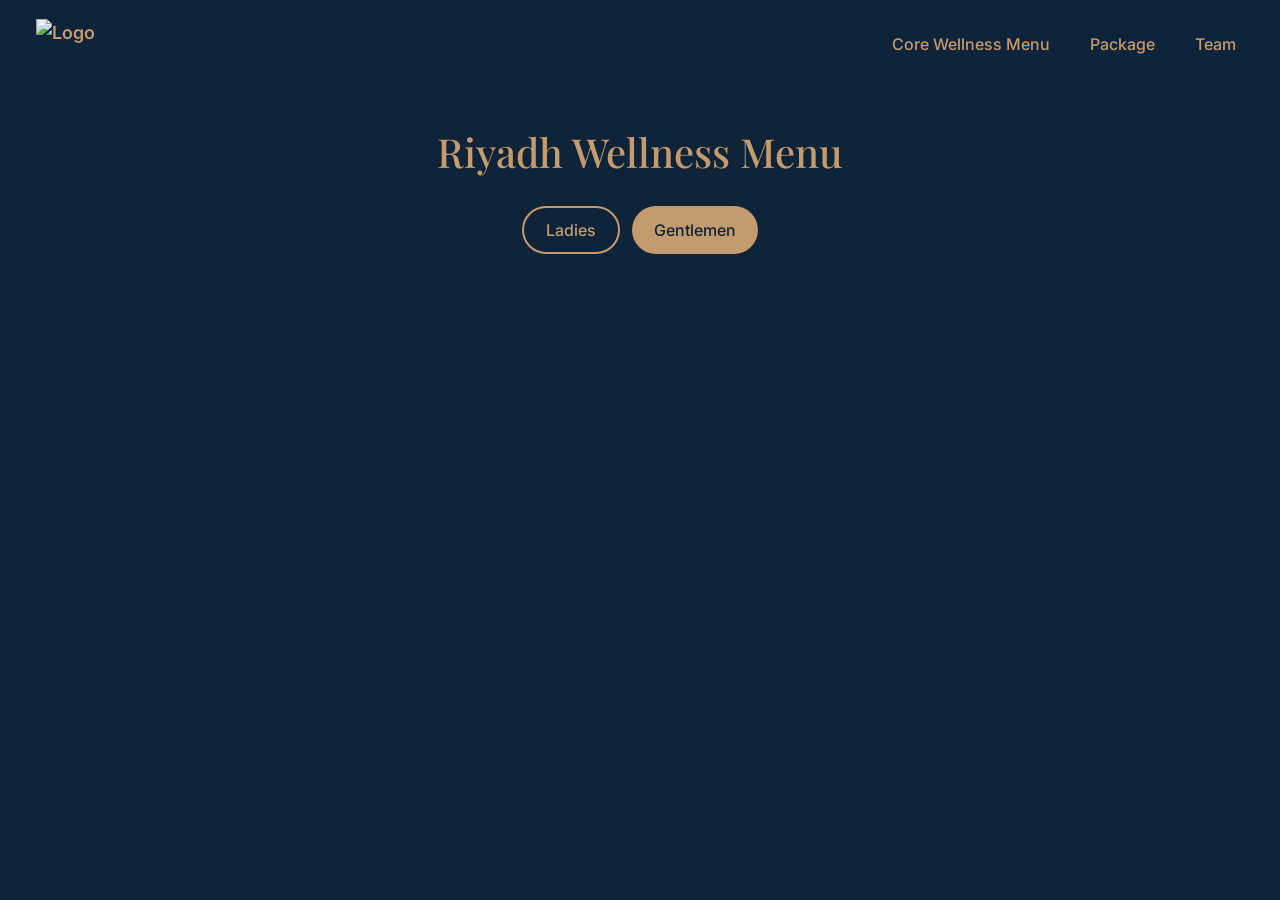
==== coreWellnessMenu.html @ 22218a44 "Wellness layihəsi üçün ilk commit" ====
<!DOCTYPE html>
<html lang="en">

<head>
  <meta charset="UTF-8">
  <meta name="viewport" content="width=device-width, initial-scale=1.0">
  <title>Core Wellness Riyadh</title>

  <link
    href="https://fonts.googleapis.com/css2?family=Playfair+Display:wght@600&family=Inter:wght@300;400;500&display=swap"
    rel="stylesheet">

  <!-- BOOTSTRAP CSS (MUST BE HERE) -->
  <link href="https://cdn.jsdelivr.net/npm/bootstrap@5.3.8/dist/css/bootstrap.min.css" rel="stylesheet">

  <!-- YOUR CUSTOM CSS (AFTER BOOTSTRAP) -->
  <link href="./style.css" rel="stylesheet">
  <link rel="icon" href="./CoreWellness.png" type="image/png">
</head>


<body class="page-menu">
  <nav class="navbar navbar-expand-lg custom-navbar">
    <div class="container-fluid">

      <!-- LOGO (LEFT) -->
      <a class="navbar-brand d-flex align-items-center" href="./coreWellnessLanding.html">
        <img src="./CoreWellness.png" alt="Logo" width="100" height="50" class="me-2">
      </a>

      <!-- MENU (RIGHT) -->
      <ul class="navbar-nav ms-auto flex-row gap-4">
        <li class="nav-item">
          <a class="nav-link" href="coreWellnessMenu.html">
            Core Wellness Menu
          </a>
        </li>
        <li class="nav-item">
          <a class="nav-link" href="packages.html">
            Package
          </a>
        </li>
        <li class="nav-item">
          <a class="nav-link" href="team.html">
            Team
          </a>
        </li>
      </ul>

    </div>
  </nav>
  <div class="container">
    <h1>Riyadh Wellness Menu</h1>

    <!-- GENDER -->
    <div class="gender-switch">
      <button class="active" onclick="setGender('ladies', this)">Ladies</button>
      <button onclick="setGender('gentlemen', this)">Gentlemen</button>
    </div>

    <!-- CATEGORY TABS -->
    <div class="tabs" id="categoryTabs"></div>

    <!-- CARDS -->
    <div class="cards" id="cards"></div>
  </div>

  <!-- MODAL -->
  <div class="modal" id="modal">
    <div class="modal-content">
      <span class="close" onclick="closeModal()">×</span>
      <h3 id="modalTitle"></h3>
      <p id="modalText"></p>
    </div>
  </div>
  <div id="modal" class="modal">
    <div class="modal-content">
      <span class="close" onclick="closeModal()">×</span>
      <h2 id="modalTitle"></h2>
      <div id="modalText"></div>
    </div>
  </div>

  <script src="https://cdn.jsdelivr.net/npm/bootstrap@5.3.8/dist/js/bootstrap.bundle.min.js"
    integrity="sha384-FKyoEForCGlyvwx9Hj09JcYn3nv7wiPVlz7YYwJrWVcXK/BmnVDxM+D2scQbITxI"
    crossorigin="anonymous"></script>

  <script src="./script.js"></script>

</body>

</html>
---- style.css ----
body {
  margin: 0;
  font-family: 'Inter', sans-serif;
  color: #C49B6F;
  /* position: relative; */
  /* overflow-x: hidden; */
}

/* landing background */
.page-landing::before {
  content: "";
  position: fixed;
  inset: 0;

  background-image: url("./Reception.webp");
  background-size: cover;
  background-position: center;
  background-repeat: no-repeat;

  filter: blur(1px);
  /* 🔥 BLUR DƏRƏCƏSİ – buranı dəyiş */
  transform: scale(1.1);
  /*blur kenarlarini gizladir*/
  opacity: 0.45;
  /* 🔥 ŞƏKİL GÜCÜ – buranı dəyiş */

  z-index: -1;
}

.page-landing {
  background: #0f2438;
  min-height: 100vh;
}

/* .page-landing::after {
  content: "";
  position: fixed;
  inset: 0;
  background: rgba(15, 36, 56, 0.6);
  z-index: -1;
} */


/* menu background */
.page-menu::before {
  content: "";
  position: fixed;
  inset: 0;

  background-image: url("./menu/corridor.webp");
  background-size: cover;
  background-position: center;
  /* background-repeat: no-repeat; */

  filter: blur(1px);
  /* 🔥 BLUR DƏRƏCƏSİ – buranı dəyiş */
  transform: scale(1.1);
  /*blur kenarlarini gizladir*/
  opacity: 0.45;
  /* 🔥 ŞƏKİL GÜCÜ – buranı dəyiş */

  z-index: -1;
}

/* ===== DYNAMIC MENU BACKGROUNDS ===== */

.page-menu::before {
  transition: background-image 0.4s ease, opacity 0.4s ease;
}

/* LADIES */
.page-menu.ladies::before {
  background-image: url("./menu/femalereception.webp");
}

.page-menu.ladies-massage::before {
  background-image: url("./menu/corridor.webp");
}

.page-menu.ladies-facial::before {
  background-image: url("./menu/Treatment2.webp");
}

.page-menu.ladies-body::before {
  background-image: url("./menu/tresament2.webp");
}

.page-menu.ladies-technologies::before {
  background-image: url("./menu/Technology.webp");
}

.page-menu.ladies-hairsalon::before {
  background-image: url("./menu/needtochange.png");
}

.page-menu.ladies-nail::before {
  background-image: url("./menu/Nail.webp");
}

/* GENTLEMEN */
.page-menu.gentlemen::before {
  background-image: url("./menu/needtochange.png");
}

.page-menu.gentlemen-massage::before {
  background-image: url("./menu/corridor.webp");
}

.page-menu.gentlemen-facial::before {
  background-image: url("./menu/Treatment2.webp");
}

.page-menu.gentlemen-body::before {
  background-image: url("./menu/tresament2.webp");
}

.page-menu.gentlemen-technologies::before {
  background-image: url("./menu/Technology.webp");
}

.page-menu.gentlemen-barber::before {
  background-image: url("./menu/needtochange.png");
}

.page-menu.gentlemen-nail::before {
  background-image: url("./menu/needtochange.png");
}


.page-menu {
  background: #0f2438;
  min-height: 100vh;
}

/* .page-landing::after {
  content: "";
  position: fixed;
  inset: 0;
  background: rgba(15, 36, 56, 0.6);
  z-index: -1;
} */

/* packages background */
.page-packages::before {
  content: "";
  position: fixed;
  inset: 0;

  background-image: url("./menu/Treatment2.webp");
  background-size: cover;
  background-position: center;
  background-repeat: no-repeat;

  filter: blur(1px);
  /* 🔥 BLUR DƏRƏCƏSİ – buranı dəyiş */
  transform: scale(1.1);
  /*blur kenarlarini gizladir*/
  opacity: 0.45;
  /* 🔥 ŞƏKİL GÜCÜ – buranı dəyiş */

  z-index: -1;
}

.page-packages {
  background: #0f2438;
  min-height: 100vh;
}

/* .page-landing::after {
  content: "";
  position: fixed;
  inset: 0;
  background: rgba(15, 36, 56, 0.6);
  z-index: -1;
} */



/* employee background */
.page-team::before {
  content: "";
  position: fixed;
  inset: 0;

  background-image: url("./team/Team/all.webp");
  background-size: contain;
  background-position: center;
  /* background-repeat: no-repeat; */

  filter: blur(15px);
  /* 🔥 BLUR DƏRƏCƏSİ – buranı dəyiş */
  transform: scale(1.1);
  /*blur kenarlarini gizladir*/
  opacity: 0.75;
  /* 🔥 ŞƏKİL GÜCÜ – buranı dəyiş */

  z-index: -2;
}

/* .page-landing::after {
  content: "";
  position: fixed;
  inset: 0;
  background: rgba(15, 36, 56, 0.6);
  z-index: -1;
} */

/* employeeFemale background */
/* employeeMale background */




.container {
  max-width: 1200px;
  margin: auto;
  padding: 40px 20px;
}

h1 {
  text-align: center;
  font-family: 'Playfair Display', serif;
  color: #C49B6F;
  margin-bottom: 30px;
}

/* ===== SWITCHES ===== */
.gender-switch,
.tabs {
  display: flex;
  justify-content: center;
  gap: 12px;
  flex-wrap: wrap;
  margin-bottom: 30px;
}

button {
  padding: 10px 22px;
  border-radius: 30px;
  border: none;
  cursor: pointer;
  background: #C49B6F;
  color: #0f2438;
  font-weight: 500;
  transition: 0.3s;
}

button:hover {
  opacity: 0.8;
}

button.active {
  background: #0f2438;
  color: #C49B6F;
  border: 2px solid #C49B6F;
}

/* ===== CARDS ===== */
.cards {
  margin-top: 30px;
}

.card {
  background: #0f2438;
  border-radius: 16px;
  padding: 2px;
  margin-bottom: 14px;
  box-shadow: 0 1px 10px #C49B6F;
  color: #C49B6F;


}

.card.show {
  opacity: 1;
  transform: translateY(0px);
}

.card-header {
  display: flex;
  justify-content: space-between;
  cursor: pointer;
}

.card-header strong {
  color: #C49B6F;
  font-size: 18px;
}

/* MODAL */
/* .modal {
  position: fixed;
  inset: 0;
  background: #0f2438;
  display: none;
  justify-content: center;
  align-items: center;
  z-index: 100;
} */

.modal-content {
  background: #0f2438;
  padding: 30px;
  border-radius: 18px;
  max-width: 600px;
  width: 90%;
  color: #C49B6F;
}

.close {
  float: right;
  cursor: pointer;
  font-size: 22px;
  color: #C49B6F;
}

/* MOBILE */
@media(max-width:768px) {
  h1 {
    font-size: 26px;
  }
}

/* NAVBAR BASE */
.custom-navbar {
  /* background-color: #38260f; */
  /* dark navy */
  padding: 14px 24px;
}

/* BRAND */
.custom-navbar .navbar-brand {
  color: #C49B6F;
  font-weight: 600;
  font-size: 18px;
}

.custom-navbar .navbar-brand:hover {
  color: #E0C08A;
}

/* NAV LINKS */
.custom-navbar .nav-link {
  color: #C49B6F;
  font-weight: 500;
  position: relative;
  padding: 6px 0;
}

/* HOVER EFFECT (gold underline) */
.custom-navbar .nav-link::after {
  content: "";
  position: absolute;
  left: 0;
  bottom: -4px;
  width: 0%;
  height: 2px;
  background-color: #C49B6F;
  transition: width 0.3s ease;
}

.custom-navbar .nav-link:hover::after,
.custom-navbar .nav-link.active::after {
  width: 100%;
}

/* ACTIVE LINK */
.custom-navbar .nav-link.active {
  color: #E0C08A;
}

/* REMOVE BOOTSTRAP DEFAULT */
.custom-navbar .nav-link:focus,
.custom-navbar .nav-link:hover {
  color: #E0C08A;
}

.gender-card {
  cursor: pointer;
  background-color: #0f2438;
  color: #C49B6F;
  border: 1px solid #C49B6F;
  transition: all 0.3s ease;
  min-height: 220px;
}

.gender-card:hover {
  background-color: #C49B6F;
  color: #0f2438;
  transform: translateY(-6px);
}

.gender-card h2 {
  font-family: 'Playfair Display', serif;
}

.cards .card {
  opacity: 0;
  transform: translateY(30px);
  transition: all 0.6s ease;
}

.cards .card.show {
  opacity: 1;
  transform: translateY(0);
}

.bali-icon {
  font-size: 42px;
  color: #C49B6F;
  opacity: 0.9;
  transition: all 0.3s ease;
}

.gender-card:hover .bali-icon {
  color: #0f2438;
  transform: scale(1.1);
}

/* female employee list */
/* Kart ümumi stil */
.team-card {
  background-color: #0f2438;
  border-radius: 15px;
  padding: 12px;
  box-shadow: 0 2px 6px #C49B6F;
  transition: transform 0.25s ease, box-shadow 0.25s ease;
}

/* Hover effekti */
.team-card:hover {
  transform: scale(1.03);
  box-shadow: 0 6px 12px #C49B6F;
}

/* Şəkil */
.team-card img {
  width: 100%;
  height: 180px;
  object-fit: contain;
  /* şəkil kəsilmir */
  border-radius: 50px;
  margin-bottom: 10px;
  background: #0f2438;
  /* fon ilə uyğunluq */
  padding: 5px;
}

/* Button */
.team-btn {
  width: 100%;
  padding: 8px;
  font-size: 14px;
  border-radius: 8px;
  border: 1px solid #C49B6F;
  background: #C49B6F;
  color: #0f2438;
  transition: all 0.3s ease;
}

.team-btn:hover {
  background: #0f2438;
  color: #C49B6F;
  border-color: #C49B6F;
}

/* bura kimi ranglar tamam */
/* Collapse info */
.team-info {
  margin-top: 10px;
  padding: 10px;
  font-size: 14px;
  text-align: left;
  border-left: 3px solid#C49B6F;
  border-radius: 6px;
  background-color: #0f2438;
  box-shadow: 0 1px 4px #C49B6F;
  animation: fadeIn 0.25s ease;
}

/* Fade-in animasiya */
@keyframes fadeIn {
  from {
    opacity: 0;
  }

  to {
    opacity: 1;
  }
}

/* landing area */


.hero-section {
  min-height: 70vh;
  background: url("./CoreWellness.png") no-repeat center;
  background-size: 400px;
  /* logonun ölçüsü */
  /* background-color: #0f2438; */
  /* yumşaq fon */
  position: relative;
  transform: translateY(-80px);
  position: relative;
}

/* text oxunsun deyə */
.hero-section::before {
  content: "";
  position: absolute;
  inset: 0;
}

.hero-section .container {
  position: relative;
  z-index: 1;
}

/* balance ur mind body & soul */
.quick-access {
  transform: translateY(-120px);
}

.luxury-tagline {
  position: absolute;
  left: 50%;
  top: 70%;
  /* logo altı */
  transform: translateX(-50%);

  font-family: 'Great Vibes', cursive;
  font-size: 28px;
  letter-spacing: 2px;

  color: #d4b07a;
  opacity: 0.85;

  text-shadow: 0 0 8px rgba(212, 176, 122, 0.35);
}

/* core wellnes menu */
.card-body {
  display: none;
  margin-top: 12px;
  line-height: 1.7;
  font-size: 14px;
  color: #C49B6F;
}

.card-body.open {
  display: block;
}

/* title clickable hiss olunsun */
.card-header {
  cursor: pointer;
}

/* price */
.price-box {
  margin-top: 10px;
}

.price-row {
  display: flex;
  justify-content: space-between;
  font-size: 14px;
  margin-top: 4px;
}

/* view details button */
.view-btn {
  margin-top: 12px;
  padding: 6px 16px;
  border-radius: 20px;
  border: 1px solid #C49B6F;
  background: transparent;
  color: #C49B6F;
  cursor: pointer;
  transition: 0.3s;
}

.view-btn:hover {
  background: #C49B6F;
  color: #0f2438;
}

.card-body.short .view-btn {
  display: inline-block;
  margin-top: 12px;
}

/* burdan package modal bashliyir PLUS*/
/* ===== QUICK MENU (IZOLYASIYA) ===== */

.quick-menu-wrapper {
  margin-top: 60px;
}

.quick-menu-card {
  width: 280px;
  /* hamısı eyni uzunluqda */
  padding: 18px 20px;
  /* nazik görünüş */
  text-align: center;

  background: #0f2438;
  border: 1px solid #C49B6F;
  border-radius: 16px;

  color: #C49B6F;
  cursor: pointer;

  transition: all 0.3s ease;
}

.quick-menu-card h2 {
  font-family: 'Playfair Display', serif;
  font-size: 22px;
  margin: 0;
}

.quick-menu-card:hover {
  background: #C49B6F;
  color: #0f2438;
  transform: translateY(-4px);
}

.main-core {
  font-family: 'Playfair Display', serif;
  min-height: 40vh;
  height: auto;
  display: flex;
  justify-content: center;
  margin-bottom: 24px;
}

.main-core .core-logo img {
  max-width: 220px;
  /* 🔑 əsas limit */
  width: 100%;
  /* responsive */
  height: auto;
  /* nisbət qorunsun */
  object-fit: contain;
  /* daşma olmasın */
}

.main-core .core-pack {
  display: flex;
  flex-direction: column;
  justify-content: center;
  align-items: center;
  height: 25vh;
}

.main-core .core-pack img {
  width: 120px;
  height: auto;
}

.main-core .core-pack .core-star {
  margin-bottom: 0.5rem;
}

.main-core .core-pack .core-star img {
  width: 7rem;
  height: 7rem;
}

.main-core .core-pack .core-desc {
  font-family: "Playpen Sans", Courier, monospace;
  font-size: 3rem;
  font-weight: thin;
}

.spa-packages-title {
  font-family: 'Playfair Display', serif;
  font-style: thin, italic;
  font-size: 30px;
  color: #f6f3f0;
  text-align: center;
  margin-bottom: 30px;
  position: relative;
}

/* core.in yazilishi */
/* modal first section */


.modal-intro::after {
  content: "";
  width: 80px;
  height: 1px;
  background: rgba(255, 255, 255, .3);
  margin: 16px auto 0;
}


/* logo */
.core-logo {
  background: transparent;
  /* ❌ fon yox */
  padding: 0;
  display: flex;
  flex-direction: column;
  align-items: center;
  font-family: 'Poppins', sans-serif;
}

.core-text {
  font-size: 64px;
  font-weight: 300;
  letter-spacing: 10px;
  color: #ffffff;
  line-height: 1;
}

.wellness-text {
  font-size: 16px;
  letter-spacing: 6px;
  color: #cfae70;
  /* spa vibe üçün qızılı ton */
  margin-top: 6px;
}

/* packages MODAL STYLE */
.wellness-modal {
  background: #0f2438;
  color: #c47f6f;
  border-radius: 20px;
  box-shadow: 0 0 40px rgba(196, 155, 111, 0.35);
}

.wellness-modal .modal-title {
  font-family: 'Segoe UI', Tahoma, sans-serif;
  letter-spacing: 1px;
}

#name {
  color: rgb(245, 241, 241);
}

#time {
  color: #c49b73;
}

.modal-section {
  display: flex;
  justify-content: center;
  align-items: center;
  margin: 0.5rem 0;
  font-family: 'Segoe UI', Tahoma, sans-serif;
  font-style: italic;
  font-size: 18px;
  /* border-bottom: 1px solid rgba(196, 155, 111, 0.4); */
  padding-bottom: 6px;
}

.menu-list {
  list-style: none;
  padding: 14px;
  margin: 0;
}

.menu-list li {
  display: flex;
  justify-content: space-between;
  padding: 7px 0;
  font-size: 12px;
  /* border-bottom: 1px dashed rgba(236, 57, 7, 0.25); */
}

.menu-list li span:last-child {
  opacity: 0.85;
}

.wellness-modal {
  background-image: url("./design.png");
  background-size: cover;
  background-position: center;
  background-repeat: no-repeat;
  color: #f5f0f0;
  border-radius: 20px;
  overflow: hidden;
}

/* overlay kimi oxunsun deyə */
/* .spa-package-wrapper {
  background: rgba(15, 36, 56, 0.45);
  backdrop-filter: blur(2px);
  padding: 30px;
  border-radius: 18px;
}

.spa-package-table {
  color: #E6D3B1;
  border-collapse: separate;
  border-spacing: 0 12px;
}

.spa-package-table th {
  font-weight: 500;
  border: none;
  color: #C9A46A;
}

.spa-package-table td {
  background: transparent;
  border: 1px solid rgba(201, 164, 106, 0.35);
  padding: 14px 18px;
  border-radius: 10px;
  color: #f5f1eb;
}


.spa-package-table tbody tr:hover td {
  background: rgba(255, 255, 255, 0.12);
  transition: 0.3s;
} */


/* ===== SPA PACKAGE TABLE – 1:1 FINAL ===== */

.spa-package-wrapper {
  background: transparent;
  padding: 10px;
}

/* TABLE BASE */
.spa-package-table {
  width: 100%;
  border-collapse: collapse;
  color: #ffffff;
  font-size: 12px;
}

/* HEADER */
.spa-package-table thead th {
  font-family: 'Playfair Display', serif;
  font-weight: 500;
  color: #c49b73;
  text-align: center;
  padding: 14px 18px;
  /* border-bottom: 1px solid rgba(255, 255, 255, 0.6); */
}

/* ROWS */
.spa-package-table tbody td {
  padding: 14px 18px;
  /* border-bottom: 1px solid rgba(255, 255, 255, 0.35); */
  color: #ffffff;
}

/* COLUMN LINES */
/* .spa-package-table th:not(:last-child), */
.spa-package-table td:not(:last-child) {
  border-right: 1px solid rgba(255, 255, 255, 0.35);
}

/* FIRST COLUMN (bold like image) */
/* .spa-package-table tbody td:first-child {
  font-weight: 600;
} */

/* PRICE COLOR */
.spa-package-table tbody td:last-child {
  font-weight: 500;
}

/* REMOVE BOOTSTRAP EFFECTS */
.spa-package-table tr,
.spa-package-table td,
.spa-package-table th {
  background: transparent !important;
  border-radius: 0 !important;
}

/* NO HOVER (image-də hover yoxdur) */
.spa-package-table tbody tr:hover td {
  background: transparent;
  justify-content: space-between;
}
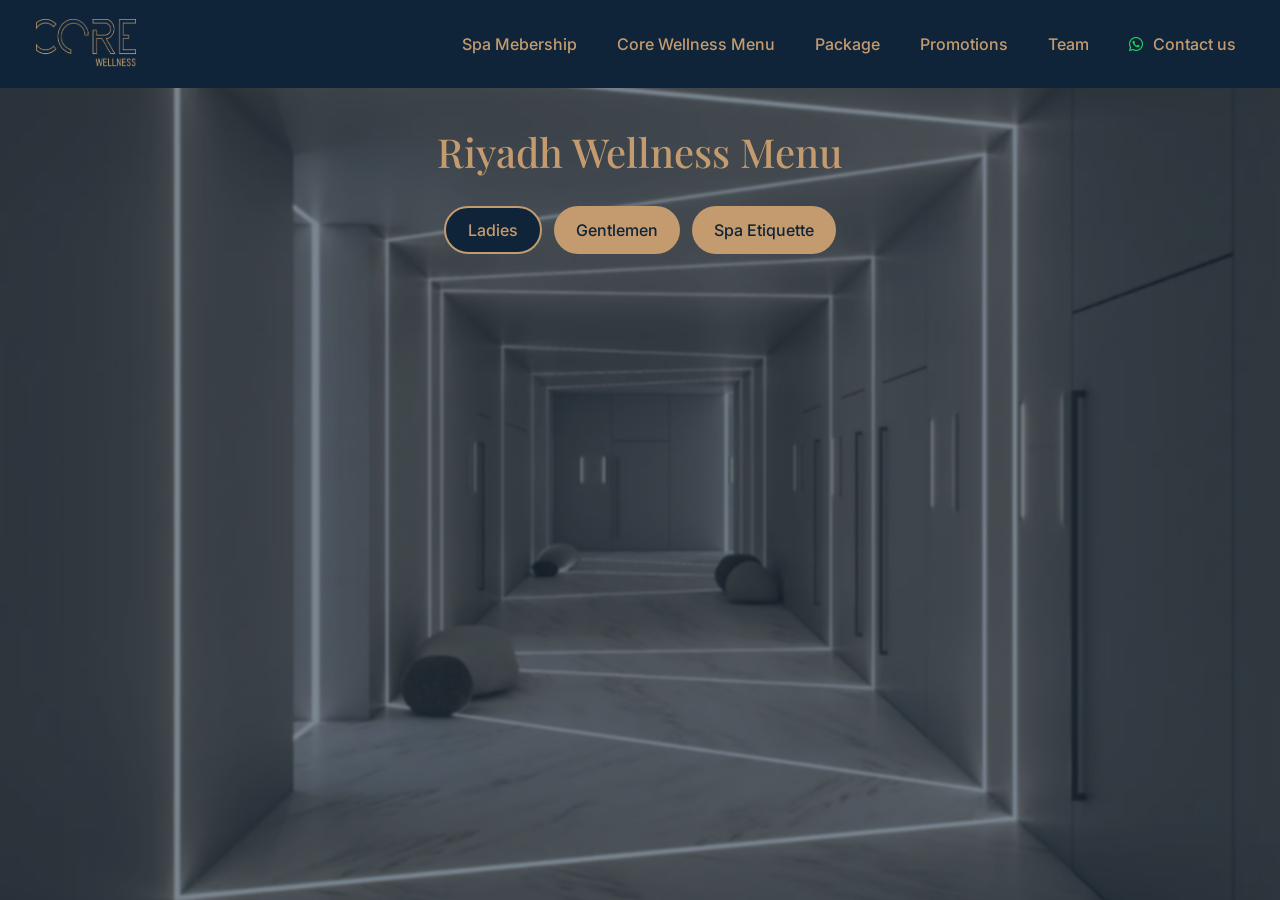
==== commit b5a289fc: "Spa membership" ====
--- a/coreWellnessMenu.html
+++ b/coreWellnessMenu.html
@@ -4,7 +4,7 @@
 <head>
   <meta charset="UTF-8">
   <meta name="viewport" content="width=device-width, initial-scale=1.0">
-  <title>Core Wellness Riyadh</title>
+  <title>Menu</title>
 
   <link
     href="https://fonts.googleapis.com/css2?family=Playfair+Display:wght@600&family=Inter:wght@300;400;500&display=swap"
@@ -15,38 +15,50 @@
 
   <!-- YOUR CUSTOM CSS (AFTER BOOTSTRAP) -->
   <link href="./style.css" rel="stylesheet">
-  <link rel="icon" href="./CoreWellness.png" type="image/png">
+  <link rel="icon" href="./assets/CoreWellness.png" type="image/png">
+  <link rel="stylesheet" href="https://cdnjs.cloudflare.com/ajax/libs/font-awesome/6.5.0/css/all.min.css">
 </head>
 
 
 <body class="page-menu">
   <nav class="navbar navbar-expand-lg custom-navbar">
     <div class="container-fluid">
-
-      <!-- LOGO (LEFT) -->
-      <a class="navbar-brand d-flex align-items-center" href="./coreWellnessLanding.html">
-        <img src="./CoreWellness.png" alt="Logo" width="100" height="50" class="me-2">
+      <a class="navbar-brand d-flex align-items-center" href="./index.html">
+        <img src="./assets/CoreWellness.png" alt="Logo" width="100" height="50" class="me-2">
       </a>
 
-      <!-- MENU (RIGHT) -->
-      <ul class="navbar-nav ms-auto flex-row gap-4">
-        <li class="nav-item">
-          <a class="nav-link" href="coreWellnessMenu.html">
-            Core Wellness Menu
-          </a>
-        </li>
-        <li class="nav-item">
-          <a class="nav-link" href="packages.html">
-            Package
-          </a>
-        </li>
-        <li class="nav-item">
-          <a class="nav-link" href="team.html">
-            Team
-          </a>
-        </li>
-      </ul>
+      <!-- HAMBURGER DÜYMƏSİ -->
+      <button class="navbar-toggler" type="button" data-bs-toggle="collapse" data-bs-target="#navbarMenu"
+        aria-controls="navbarMenu" aria-expanded="false">
+        <span class="navbar-toggler-icon"></span>
+      </button>
 
+      <!-- MENÜ -->
+      <div class="collapse navbar-collapse" id="navbarMenu">
+        <ul class="navbar-nav ms-auto gap-lg-4 gap-2 mt-3 mt-lg-0">
+          <li class="nav-item">
+            <a class="nav-link" href="spaMembership.html">Spa Mebership</a>
+          </li>
+          <li class="nav-item">
+            <a class="nav-link" href="coreWellnessMenu.html">Core Wellness Menu</a>
+          </li>
+          <li class="nav-item">
+            <a class="nav-link" href="packages.html">Package</a>
+          </li>
+
+          <li class="nav-item">
+            <a class="nav-link" href="promation.html">Promotions</a>
+          </li>
+          <li class="nav-item">
+            <a class="nav-link" href="team.html">Team</a>
+          </li>
+          <li class="nav-item">
+            <a class="nav-link whatsapp-link" href="https://wa.me/966559937803" target="_blank">
+              <i class="fab fa-whatsapp"></i> Contact us
+            </a>
+          </li>
+        </ul>
+      </div>
     </div>
   </nav>
   <div class="container">
@@ -56,6 +68,7 @@
     <div class="gender-switch">
       <button class="active" onclick="setGender('ladies', this)">Ladies</button>
       <button onclick="setGender('gentlemen', this)">Gentlemen</button>
+      <button onclick="setGender('spaEtiquette', this)">Spa Etiquette</button>
     </div>
 
     <!-- CATEGORY TABS -->
@@ -89,4 +102,4 @@
 
 </body>
 
-</html>+</html
--- a/style.css
+++ b/style.css
@@ -1,3 +1,8 @@
+html,
+body {
+  overflow-x: hidden;
+}
+
 body {
   margin: 0;
   font-family: 'Inter', sans-serif;
@@ -5,6 +10,8 @@
   /* position: relative; */
   /* overflow-x: hidden; */
 }
+
+
 
 /* landing background */
 .page-landing::before {
@@ -12,7 +19,7 @@
   position: fixed;
   inset: 0;
 
-  background-image: url("./Reception.webp");
+  background-image: url("./assets/Reception.webp");
   background-size: cover;
   background-position: center;
   background-repeat: no-repeat;
@@ -47,7 +54,7 @@
   position: fixed;
   inset: 0;
 
-  background-image: url("./menu/corridor.webp");
+  background-image: url("./assets/team/menu/corridor.webp");
   background-size: cover;
   background-position: center;
   /* background-repeat: no-repeat; */
@@ -62,6 +69,275 @@
   z-index: -1;
 }
 
+/* Spa Membership bashlangicc */
+/* ===== HERO ===== */
+
+.page-membership {
+  background: #0f2438;
+  min-height: 100vh;
+}
+
+.page-membership::before {
+  content: "";
+  position: fixed;
+  inset: 0;
+  background-image: url("./assets/Reception.webp");
+  background-size: cover;
+  background-position: center;
+  filter: blur(1px);
+  transform: scale(1.1);
+  opacity: 0.45;
+  z-index: -1;
+}
+
+.membership-hero {
+  min-height: 100vh;
+  position: relative;
+  display: flex;
+  flex-direction: column;
+  align-items: center;
+  justify-content: center;
+
+  /* 🔥 BURAYA ÖZ ŞƏKLİNİ ƏLAVƏ ET */
+  background-image: url("./assets/team/menu/vitality2.webp");
+  background-size: cover;
+  background-position: center;
+  background-attachment: fixed;
+}
+
+/* qaranlıq örtük */
+.membership-hero::before {
+  content: "";
+  position: absolute;
+  inset: 0;
+  background: rgba(10, 20, 35, 0.65);
+  z-index: 0;
+}
+
+.membership-hero>* {
+  position: relative;
+  z-index: 1;
+}
+
+/* logo qutusu */
+.hero-logo-box {
+  background: rgba(15, 36, 56, 0.75);
+  border: 1px solid rgba(196, 155, 111, 0.3);
+  border-radius: 16px;
+  padding: 32px 40px;
+  text-align: center;
+  backdrop-filter: blur(6px);
+  margin-bottom: 48px;
+}
+
+/* 🔥 LOGO ŞƏKLİ – buraya öz şəklini qoy */
+.hero-logo-box img {
+  width: 120px;
+  height: auto;
+  margin-bottom: 16px;
+}
+
+.hero-logo-box h2 {
+  font-family: 'Playfair Display', serif;
+  font-size: 22px;
+  color: #C49B6F;
+  letter-spacing: 3px;
+  margin: 0;
+  line-height: 1.4;
+}
+
+/* ===== MEMBERSHIP BUTTONS ===== */
+.membership-btns {
+  display: flex;
+  gap: 20px;
+  flex-wrap: wrap;
+  justify-content: center;
+}
+
+.membership-btn {
+  padding: 16px 36px;
+  border-radius: 50px;
+  border: 1.5px solid #C49B6F;
+  background: transparent;
+  color: #C49B6F;
+  font-family: 'Playfair Display', serif;
+  font-size: 16px;
+  letter-spacing: 2px;
+  cursor: pointer;
+  transition: all 0.3s ease;
+}
+
+.membership-btn:hover {
+  background: #C49B6F;
+  color: #0f2438;
+  transform: translateY(-3px);
+  box-shadow: 0 10px 30px rgba(196, 155, 111, 0.3);
+}
+
+/* ===== MODAL ===== */
+.membership-modal .modal-content {
+  background: #0a1623;
+  border: 1px solid rgba(196, 155, 111, 0.3);
+  border-radius: 20px;
+  color: #fff;
+}
+
+.membership-modal .modal-header {
+  border-bottom: 1px solid rgba(196, 155, 111, 0.2);
+  padding: 24px 28px;
+}
+
+.membership-modal .modal-title {
+  font-family: 'Playfair Display', serif;
+  font-size: 26px;
+  color: #fff;
+}
+
+.membership-modal .modal-title span {
+  color: #C49B6F;
+}
+
+.membership-modal .btn-close {
+  filter: invert(1);
+  opacity: 0.6;
+}
+
+.membership-modal .modal-body {
+  padding: 24px 28px;
+  max-height: 70vh;
+  overflow-y: auto;
+}
+
+.membership-modal .modal-body::-webkit-scrollbar {
+  width: 4px;
+}
+
+.membership-modal .modal-body::-webkit-scrollbar-thumb {
+  background: #C49B6F;
+  border-radius: 4px;
+}
+
+/* price badge */
+.price-badge {
+  display: inline-block;
+  background: rgba(196, 155, 111, 0.15);
+  border: 1px solid #C49B6F;
+  color: #C49B6F;
+  font-size: 18px;
+  font-weight: 500;
+  padding: 8px 24px;
+  border-radius: 30px;
+  margin-bottom: 24px;
+}
+
+/* membership table */
+.mem-table {
+  width: 100%;
+  border-collapse: collapse;
+  font-size: 14px;
+}
+
+.mem-table th {
+  color: #C49B6F;
+  font-weight: 500;
+  padding: 12px 16px;
+  border-bottom: 1px solid rgba(196, 155, 111, 0.3);
+  font-family: 'Playfair Display', serif;
+}
+
+.mem-table td {
+  padding: 14px 16px;
+  border-bottom: 1px solid rgba(255, 255, 255, 0.07);
+  color: #e0d5c5;
+  vertical-align: middle;
+}
+
+.mem-table td:last-child {
+  text-align: center;
+  color: #C49B6F;
+  font-weight: 500;
+}
+
+.check-icon {
+  color: #C49B6F;
+  font-size: 16px;
+}
+
+.footnote {
+  font-size: 11px;
+  color: rgba(255, 255, 255, 0.4);
+  margin-top: 16px;
+  line-height: 1.6;
+}
+
+@media (max-width: 600px) {
+  .hero-logo-box {
+    padding: 24px 20px;
+    margin: 0 16px 32px;
+  }
+
+  .membership-btn {
+    padding: 12px 24px;
+    font-size: 14px;
+  }
+
+  .mem-table {
+    font-size: 12px;
+  }
+
+  .mem-table th,
+  .mem-table td {
+    padding: 10px 10px;
+  }
+}
+
+
+
+.membership-cards {
+  display: flex;
+  flex-direction: column;
+  gap: 14px;
+  max-width: 500px;
+  margin: 60px auto;
+  padding: 0 20px;
+}
+
+.mem-card {
+  width: 400px;
+  padding: 18px 20px;
+  text-align: center;
+  background: #0f2438;
+  border: 1px solid #C49B6F;
+  border-radius: 16px;
+  color: #C49B6F;
+  cursor: pointer;
+  transition: all 0.3s ease;
+}
+
+.mem-card h3 {
+  font-family: 'Playfair Display', serif;
+  font-size: 22px;
+  margin: 0;
+}
+
+.mem-card:hover {
+  background: #C49B6F;
+  color: #0f2438;
+  transform: translateY(-4px);
+}
+
+.mem-card:hover h3 {
+  color: #0f2438;
+}
+
+@media (max-width: 480px) {
+  .mem-card {
+    width: 90vw;
+  }
+}
+
+/* bitdi Spa Membership */
+
 /* ===== DYNAMIC MENU BACKGROUNDS ===== */
 
 .page-menu::before {
@@ -70,62 +346,109 @@
 
 /* LADIES */
 .page-menu.ladies::before {
-  background-image: url("./menu/femalereception.webp");
+  background-image: url("./assets/team/menu/femalereception.webp");
 }
 
 .page-menu.ladies-massage::before {
-  background-image: url("./menu/corridor.webp");
+  background-image: url("./assets/team/menu/corridor.webp");
 }
 
 .page-menu.ladies-facial::before {
-  background-image: url("./menu/Treatment2.webp");
+  background-image: url("./assets/team/menu/Treatment2.webp");
 }
 
 .page-menu.ladies-body::before {
-  background-image: url("./menu/tresament2.webp");
+  background-image: url("./assets/team/menu/tresament2.webp");
 }
 
 .page-menu.ladies-technologies::before {
-  background-image: url("./menu/Technology.webp");
+  background-image: url("./assets/team/menu/Technology.webp");
 }
 
 .page-menu.ladies-hairsalon::before {
-  background-image: url("./menu/needtochange.png");
+  background-image: url("./assets/team/menu/needtochange.png");
 }
 
 .page-menu.ladies-nail::before {
-  background-image: url("./menu/Nail.webp");
+  background-image: url("./assets/team/menu/Nail.webp");
 }
 
 /* GENTLEMEN */
 .page-menu.gentlemen::before {
-  background-image: url("./menu/needtochange.png");
+  background-image: url("./assets/team/menu/needtochange.png");
 }
 
 .page-menu.gentlemen-massage::before {
-  background-image: url("./menu/corridor.webp");
+  background-image: url("./assets/team/menu/corridor.webp");
 }
 
 .page-menu.gentlemen-facial::before {
-  background-image: url("./menu/Treatment2.webp");
+  background-image: url("./assets/team/menu/Treatment2.webp");
 }
 
 .page-menu.gentlemen-body::before {
-  background-image: url("./menu/tresament2.webp");
+  background-image: url("./assets/team/menu/tresament2.webp");
 }
 
 .page-menu.gentlemen-technologies::before {
-  background-image: url("./menu/Technology.webp");
+  background-image: url("./assets/team/menu/Technology.webp");
 }
 
 .page-menu.gentlemen-barber::before {
-  background-image: url("./menu/needtochange.png");
+  background-image: url("./assets/team/menu/needtochange.png");
 }
 
 .page-menu.gentlemen-nail::before {
-  background-image: url("./menu/needtochange.png");
-}
-
+  background-image: url("./assets/team/menu/needtochange.png");
+}
+
+.page-menu.spa-etiquette {
+  background: url("./assets/team/etiquette.webp") center/cover no-repeat fixed;
+}
+
+.etiquette-wrapper {
+  max-width: 900px;
+  margin: 50px auto;
+  padding: 40px;
+  background: #0f2438;
+  color: #fff;
+  border-radius: 20px;
+  line-height: 1.8;
+}
+
+.etiquette-wrapper h2 {
+  margin-top: 30px;
+  color: #C49B6F;
+}
+
+.etiquette-wrapper ul {
+  padding-left: 20px;
+}
+
+.etiquette-wrapper li {
+  margin-bottom: 10px;
+}
+
+/* scroll burdan bashdiyir */
+.etiquette-wrapper {
+  max-height: 70vh;
+  overflow-y: auto;
+  padding-right: 10px;
+}
+
+
+.etiquette-wrapper::-webkit-scrollbar {
+  width: 6px;
+}
+
+.etiquette-wrapper::-webkit-scrollbar-track {
+  background: transparent;
+}
+
+.etiquette-wrapper::-webkit-scrollbar-thumb {
+  background: #C49B6F;
+  border-radius: 10px;
+}
 
 .page-menu {
   background: #0f2438;
@@ -146,7 +469,7 @@
   position: fixed;
   inset: 0;
 
-  background-image: url("./menu/Treatment2.webp");
+  background-image: url("./assets/team/menu/Treatment2.webp");
   background-size: cover;
   background-position: center;
   background-repeat: no-repeat;
@@ -175,27 +498,293 @@
 } */
 
 
-
-/* employee background */
-.page-team::before {
+.modal-body::-webkit-scrollbar {
+  width: 4px;
+}
+
+.modal-body::-webkit-scrollbar-thumb {
+  background: #C49B6F;
+  border-radius: 4px;
+}
+
+.modal-body::-webkit-scrollbar-track {
+  background: transparent;
+}
+
+/* Team start */
+/* FILTER BUTTONS */
+
+/* .filter-btn {
+  padding: 10px 25px;
+  margin: 5px;
+  border-radius: 30px;
+  border: 1px solid #c5a47e;
+  background: transparent;
+  color: #fff;
+  transition: 0.3s;
+}
+
+.filter-btn:hover,
+.filter-btn.active {
+  background: #c5a47e;
+  color: #000;
+} */
+
+
+/* TEAM LIST */
+
+.team-list {
+  max-width: 800px;
+  margin: auto;
+}
+
+/* Small list layout */
+
+.team-item {
+  display: flex;
+  align-items: center;
+  gap: 15px;
+  padding: 12px;
+  border-bottom: 1px solid rgba(255, 255, 255, 0.1);
+  cursor: pointer;
+  transition: 0.3s;
+}
+
+.team-item:hover {
+  background: rgba(255, 255, 255, 0.05);
+}
+
+.team-item img {
+  width: 60px;
+  height: 60px;
+  object-fit: cover;
+  border-radius: 50%;
+}
+
+/* Modal */
+
+.team-modal {
+  display: none;
+  position: fixed;
+  inset: 0;
+  background: rgba(0, 0, 0, 0.8);
+  justify-content: center;
+  align-items: center;
+  z-index: 9999;
+}
+
+.modal-content-box {
+  background: #0b1c2d;
+  padding: 30px;
+  border-radius: 12px;
+  width: 400px;
+  text-align: center;
+  position: relative;
+}
+
+.modal-content-box img {
+  width: 120px;
+  border-radius: 50%;
+  margin-bottom: 20px;
+}
+
+.close-modal {
+  position: absolute;
+  top: 10px;
+  right: 15px;
+  font-size: 22px;
+  cursor: pointer;
+  color: #d4af37;
+}
+
+/* burdan silersan modul team */
+#teamModal .modal-body {
+  max-height: 75vh;
+  overflow-y: auto;
+  padding-right: 10px;
+}
+
+/* Premium scroll style */
+#teamModal .modal-body::-webkit-scrollbar {
+  width: 6px;
+}
+
+#teamModal .modal-body::-webkit-scrollbar-thumb {
+  background: #c8a96a;
+  border-radius: 10px;
+}
+
+/* TEAM MODAL FIXED SCROLL */
+
+#teamModal .modal-dialog {
+  max-width: 900px;
+}
+
+#teamModal .modal-content {
+  max-height: 85vh;
+  overflow: hidden;
+  /* 🔥 əsas budur */
+  border-radius: 20px;
+}
+
+#teamModal .modal-body {
+  max-height: 70vh;
+  overflow-y: auto;
+  padding-right: 15px;
+}
+
+
+
+
+
+/* .page-team::before {
   content: "";
   position: fixed;
-  inset: 0;
-
-  background-image: url("./team/Team/all.webp");
-  background-size: contain;
-  background-position: center;
-  /* background-repeat: no-repeat; */
-
-  filter: blur(15px);
-  /* 🔥 BLUR DƏRƏCƏSİ – buranı dəyiş */
-  transform: scale(1.1);
-  /*blur kenarlarini gizladir*/
-  opacity: 0.75;
-  /* 🔥 ŞƏKİL GÜCÜ – buranı dəyiş */
-
-  z-index: -2;
-}
+  inset: 0; */
+
+/* background-image: url("./assets/team/Team/all.webp"); */
+/* background-size: cover; */
+/* background-position: center; */
+/* background-repeat: no-repeat; */
+
+/* filter: blur(15px); */
+/* 🔥 BLUR DƏRƏCƏSİ – buranı dəyiş */
+/* transform: scale(1.1); */
+/*blur kenarlarini gizladir*/
+/* opacity: 0.75; */
+/* 🔥 ŞƏKİL GÜCÜ – buranı dəyiş */
+
+/* z-index: -2; */
+/* } */
+
+/* BURDANNNNNNNNNNNNNNNNNNNNNN */
+/* .team-card {
+  display: flex;
+  align-items: center;
+  padding: 15px;
+  margin-bottom: 15px;
+  background: rgba(255, 255, 255, 0.05);
+  border-radius: 10px;
+  cursor: pointer;
+  transition: 0.3s;
+}
+
+.team-card:hover {
+  background: rgba(197, 164, 126, 0.2);
+} */
+
+.team-img {
+  width: 70px;
+  height: 70px;
+  object-fit: cover;
+  object-position: top center;
+  /* 👈 ƏN VACİB */
+  border-radius: 50%;
+  margin-right: 15px;
+}
+
+/* silinacaq sheylar */
+
+.page-team {
+  background: linear-gradient(rgba(95, 74, 68, 0.966), rgba(25, 11, 5, 0.95)),
+    url('./assets/team/Team/all.webp') center/cover no-repeat fixed;
+  color: #fff;
+  min-height: 100vh;
+}
+
+.filter-btn {
+  padding: 12px 30px;
+  margin: 8px;
+  border-radius: 50px;
+  border: 1px solid #c5a47e;
+  background: transparent;
+  color: #fff;
+  font-weight: 500;
+  letter-spacing: 1px;
+  transition: all 0.4s ease;
+}
+
+.filter-btn:hover {
+  background: #c5a47e;
+  color: #000;
+  transform: translateY(-3px);
+  box-shadow: 0 10px 25px rgba(197, 164, 126, 0.4);
+}
+
+.filter-btn.active {
+  background: #c5a47e;
+  color: #000;
+}
+
+.team-card {
+
+  display: flex;
+  align-items: center;
+  padding: 1px;
+  margin-bottom: 20px;
+  background: rgba(255, 255, 255, 0.05);
+  border-radius: 15px;
+  cursor: pointer;
+  transition: all 0.4s ease;
+  opacity: 0;
+  transform: translateY(20px);
+  animation: fadeUp 0.6s forwards;
+}
+
+.team-card:hover {
+  background: rgba(197, 164, 126, 0.2);
+  transform: scale(1.03);
+}
+
+.label {
+  color: #c5a47e;
+  /* gold luxury */
+  font-weight: 600;
+}
+
+.value {
+  color: #e6e6e6;
+  margin-left: 8px;
+}
+
+.modal-body p {
+  border-bottom: 1px solid rgba(255, 255, 255, 0.085);
+  padding-bottom: 8px;
+}
+
+@keyframes fadeUp {
+  to {
+    opacity: 1;
+    transform: translateY(0);
+  }
+}
+
+.luxury-modal {
+  background: linear-gradient(145deg, #0f1c2a, #13293d);
+  border-radius: 20px;
+  border: 1px solid rgba(197, 164, 126, 0.4);
+  box-shadow: 0 30px 60px rgba(0, 0, 0, 0.6);
+}
+
+#modalImg {
+  border-radius: 20px;
+  border: 2px solid #c5a47e;
+}
+
+.modal.fade .modal-dialog {
+  transform: scale(0.8);
+  transition: transform 0.4s ease;
+}
+
+.modal.show .modal-dialog {
+  transform: scale(1);
+}
+
+
+
+
+
+
 
 /* .page-landing::after {
   content: "";
@@ -208,7 +797,66 @@
 /* employeeFemale background */
 /* employeeMale background */
 
-
+/* female employee list */
+/* Kart ümumi stil */
+/* .team-card {
+  background-color: #0f2438;
+  border-radius: 15px;
+  padding: 12px;
+  box-shadow: 0 2px 6px #C49B6F;
+  transition: transform 0.25s ease, box-shadow 0.25s ease;
+} */
+
+/* Hover effekti */
+/* .team-card:hover {
+  transform: scale(1.03);
+  box-shadow: 0 6px 12px #C49B6F;
+} */
+
+/* Şəkil */
+/* .team-card img {
+  width: 100%;
+  height: 180px; */
+/* object-fit: contain; */
+/* şəkil kəsilmir */
+/* border-radius: 50px; */
+/* margin-bottom: 10px; */
+/* background: #0f2438; */
+/* fon ilə uyğunluq */
+/* padding: 5px; */
+/* } */
+
+/* Button */
+/* .team-btn {
+  width: 100%;
+  padding: 8px;
+  font-size: 14px;
+  border-radius: 8px;
+  border: 1px solid #C49B6F;
+  background: #C49B6F;
+  color: #0f2438;
+  transition: all 0.3s ease;
+}
+
+.team-btn:hover {
+  background: #0f2438;
+  color: #C49B6F;
+  border-color: #C49B6F;
+} */
+
+/* bura kimi ranglar tamam */
+/* Collapse info */
+/* .team-info {
+  margin-top: 10px;
+  padding: 10px;
+  font-size: 14px;
+  text-align: left;
+  border-left: 3px solid#C49B6F;
+  border-radius: 6px;
+  background-color: #0f2438;
+  box-shadow: 0 1px 4px #C49B6F;
+  animation: fadeIn 0.25s ease;
+} */
 
 
 .container {
@@ -255,6 +903,24 @@
   border: 2px solid #C49B6F;
 }
 
+/* ALT KATEQORİYA DÜYMƏLƏRİ (Massage, Facial, Body...) */
+.tabs button {
+  background: #0f2438;
+  color: #C49B6F;
+  border: 1.5px solid #C49B6F;
+}
+
+.tabs button:hover {
+  /* background: rgba(223, 16, 65, 0.15); */
+  opacity: 0.8;
+}
+
+.tabs button.active {
+  background: #C49B6F;
+  color: #0f2438;
+  border: 2px solid #C49B6F;
+}
+
 /* ===== CARDS ===== */
 .cards {
   margin-top: 30px;
@@ -285,6 +951,34 @@
 .card-header strong {
   color: #C49B6F;
   font-size: 18px;
+}
+
+@media (max-width: 600px) {
+
+  .gender-switch button,
+  .tabs button {
+    padding: 8px 14px;
+    font-size: 13px;
+  }
+
+  .card {
+    padding: 12px 16px;
+  }
+
+  .card-header {
+    flex-direction: column;
+    gap: 4px;
+  }
+
+  .card-title {
+    font-size: 13px;
+  }
+
+  .header-price {
+    font-size: 11px;
+    opacity: 0.85;
+    line-height: 1.5;
+  }
 }
 
 /* MODAL */
@@ -323,7 +1017,7 @@
 
 /* NAVBAR BASE */
 .custom-navbar {
-  /* background-color: #38260f; */
+  background-color: #0f2438;
   /* dark navy */
   padding: 14px 24px;
 }
@@ -417,66 +1111,7 @@
   transform: scale(1.1);
 }
 
-/* female employee list */
-/* Kart ümumi stil */
-.team-card {
-  background-color: #0f2438;
-  border-radius: 15px;
-  padding: 12px;
-  box-shadow: 0 2px 6px #C49B6F;
-  transition: transform 0.25s ease, box-shadow 0.25s ease;
-}
-
-/* Hover effekti */
-.team-card:hover {
-  transform: scale(1.03);
-  box-shadow: 0 6px 12px #C49B6F;
-}
-
-/* Şəkil */
-.team-card img {
-  width: 100%;
-  height: 180px;
-  object-fit: contain;
-  /* şəkil kəsilmir */
-  border-radius: 50px;
-  margin-bottom: 10px;
-  background: #0f2438;
-  /* fon ilə uyğunluq */
-  padding: 5px;
-}
-
-/* Button */
-.team-btn {
-  width: 100%;
-  padding: 8px;
-  font-size: 14px;
-  border-radius: 8px;
-  border: 1px solid #C49B6F;
-  background: #C49B6F;
-  color: #0f2438;
-  transition: all 0.3s ease;
-}
-
-.team-btn:hover {
-  background: #0f2438;
-  color: #C49B6F;
-  border-color: #C49B6F;
-}
-
-/* bura kimi ranglar tamam */
-/* Collapse info */
-.team-info {
-  margin-top: 10px;
-  padding: 10px;
-  font-size: 14px;
-  text-align: left;
-  border-left: 3px solid#C49B6F;
-  border-radius: 6px;
-  background-color: #0f2438;
-  box-shadow: 0 1px 4px #C49B6F;
-  animation: fadeIn 0.25s ease;
-}
+
 
 /* Fade-in animasiya */
 @keyframes fadeIn {
@@ -494,7 +1129,7 @@
 
 .hero-section {
   min-height: 70vh;
-  background: url("./CoreWellness.png") no-repeat center;
+  background: url("./assets/CoreWellness.png") no-repeat center;
   background-size: 400px;
   /* logonun ölçüsü */
   /* background-color: #0f2438; */
@@ -776,7 +1411,7 @@
 }
 
 .wellness-modal {
-  background-image: url("./design.png");
+  background-image: url("./assets/design.png");
   background-size: cover;
   background-position: center;
   background-repeat: no-repeat;
@@ -880,4 +1515,105 @@
 .spa-package-table tbody tr:hover td {
   background: transparent;
   justify-content: space-between;
+}
+
+@media (max-width: 600px) {
+
+  /* Wellness Plus başlığı kiçilsin */
+  .main-core .core-pack .core-desc {
+    font-size: 1.8rem;
+  }
+
+  /* Cədvəl mobil üçün */
+  .spa-package-wrapper {
+    overflow-x: auto;
+    -webkit-overflow-scrolling: touch;
+  }
+
+  .spa-package-table {
+    min-width: unset;
+    width: 100%;
+    font-size: 11px;
+  }
+
+  .spa-package-table thead th,
+  .spa-package-table tbody td {
+    padding: 8px 10px;
+  }
+
+  /* Packages modal padding azalt */
+  .wellness-modal .modal-body {
+    padding: 12px;
+  }
+
+  /* $ işarəsi problemi */
+  .spa-package-table small {
+    font-size: 9px;
+  }
+}
+
+
+
+
+
+
+
+
+
+
+
+
+
+
+/* whatsapp */
+.whatsapp-link {
+  color: #d4b17a;
+  /* sənin hazırki qızılı rəng */
+  transition: 0.3s ease;
+}
+
+.whatsapp-link i {
+  color: #25D366;
+  margin-right: 6px;
+  transition: 0.3s ease;
+}
+
+.whatsapp-link:hover i {
+  text-shadow:
+    0 0 5px #25D366,
+    0 0 10px #25D366,
+    0 0 20px #25D366;
+}
+
+.whatsapp-link i {
+  color: #25D366;
+  animation: glow 1.5s infinite alternate;
+}
+
+@keyframes glow {
+  from {
+    text-shadow: 0 0 5px #25D366;
+  }
+
+  to {
+    text-shadow: 0 0 20px #25D366;
+  }
+}
+
+
+.navbar-toggler {
+  border-color: #C49B6F;
+}
+
+.navbar-toggler-icon {
+  background-image: url("data:image/svg+xml,%3csvg xmlns='http://www.w3.org/2000/svg' viewBox='0 0 30 30'%3e%3cpath stroke='rgba(196,155,111,1)' stroke-width='2' d='M4 7h22M4 15h22M4 23h22'/%3e%3c/svg%3e");
+}
+
+@media (max-width: 991px) {
+  .navbar-collapse {
+    background-color: #0f2438;
+    padding: 16px;
+    border-radius: 12px;
+    margin-top: 10px;
+  }
 }
